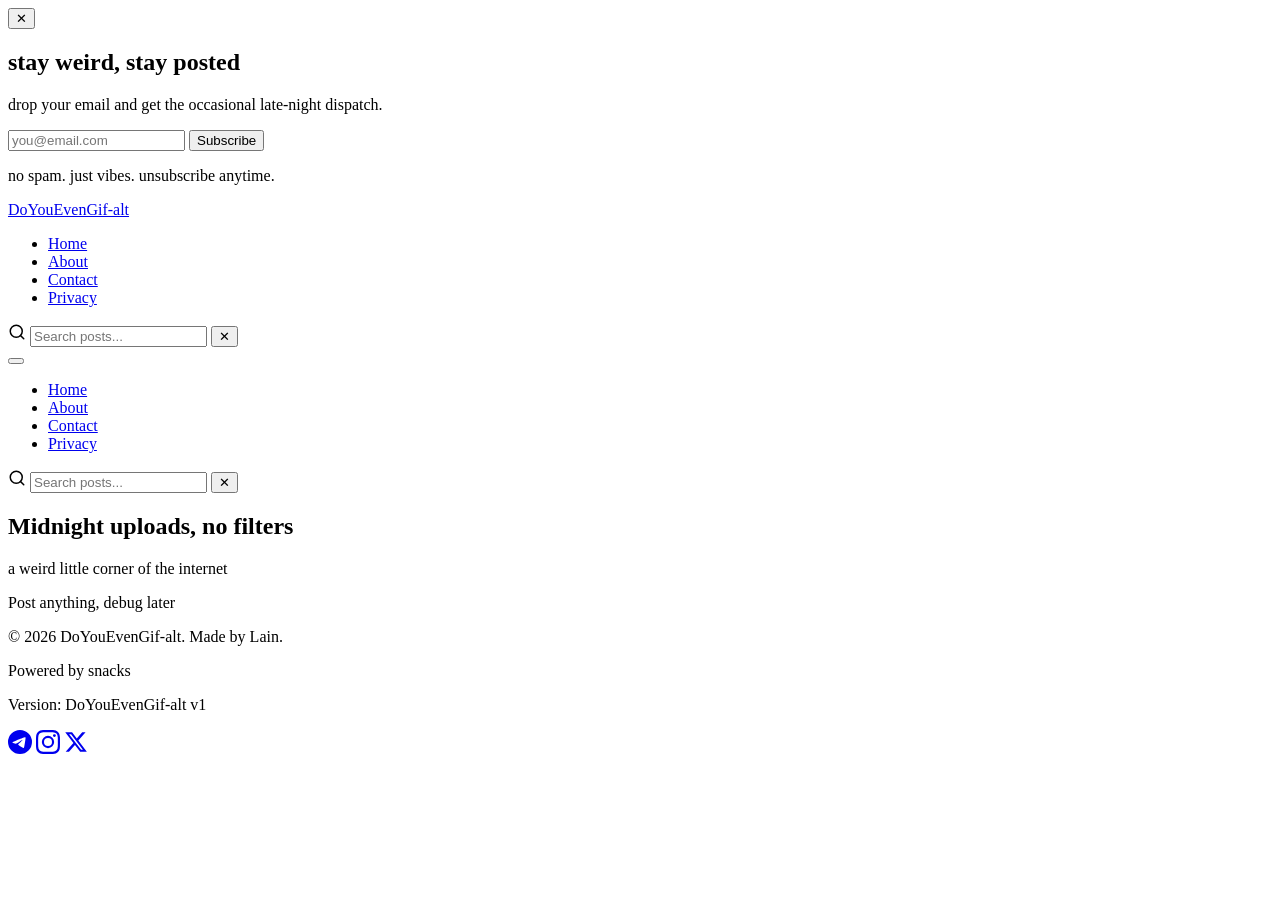
==== doyouevengif-alt/index.html @ 912a6f29 "Update index.html" ====
<!doctype html>
<html lang="en">
<head>
<meta charset="utf-8">
<meta name="viewport" content="width=device-width, initial-scale=1.0">
<title>DoYouEvenGif-alt</title>

<meta name="description" content="DoYouEvenGif-alt is an alternative version of DoYouEvenGif-Twin Pears built from a different idea, a different direction, and probably a questionable amount of late-night decisions.">
<meta property="og:url" content="https://doyouevengif-alt.netlify.app/">
<meta property="og:title" content="DoYouEvenGif-alt">
<meta property="og:description" content="DoYouEvenGif-alt is an alternative version of DoYouEvenGif-Twin Pears built from a different idea, a different direction, and probably a questionable amount of late-night decisions.">
<meta property="og:image" content="https://doyouevengif-alt.netlify.app/faviconn.png">
<meta name="twitter:card" content="summary">
<meta name="twitter:title" content="DoYouEvenGif-alt">
<meta name="twitter:description" content="DoYouEvenGif-alt is an alternative version of DoYouEvenGif-Twin Pears built from a different idea, a different direction, and probably a questionable amount of late-night decisions.">
<meta name="twitter:image" content="https://doyouevengif-alt.netlify.app/faviconn.png">

<link rel="stylesheet" href="assets/CSS/main.css">
<link rel="icon" type="image/png" href="faviconn.png">
</head>
<body>

<div class="site-bg" role="presentation"></div>

<!-- popup -->
<div class="newsletter-overlay" id="newsletterOverlay" role="dialog" aria-modal="true" aria-label="Newsletter subscription">
  <div class="newsletter-popup glass">
    <button class="newsletter-close" id="newsletterClose" aria-label="Close newsletter">✕</button>
    <div class="newsletter-content">
      <h2>stay weird, stay posted</h2>
      <p>drop your email and get the occasional late-night dispatch.</p>
      <form id="newsletterForm" autocomplete="off">
        <div class="newsletter-input-group">
          <input type="email" id="newsletterEmail" placeholder="you@email.com" required aria-label="Email address">
          <button type="submit" id="newsletterSubscribe">Subscribe</button>
        </div>
        <div class="newsletter-message" id="newsletterMessage"></div>
      </form>
      <p class="newsletter-footnote">no spam. just vibes. unsubscribe anytime.</p>
    </div>
  </div>
</div>

<header class="site-header glass" role="banner">
<div class="header-inner">

  <div class="site-brand"><a href="index.html" class="brand-link"><span class="brand-name">DoYouEvenGif-alt</span></a></div>

  <nav class="nav-desktop" aria-label="Main navigation"><ul>
    <li><a href="index.html" class="nav-link active">Home</a></li>
    <li><a href="assets/pages/about.html" class="nav-link">About</a></li>
    <li><a href="assets/pages/contact.html" class="nav-link">Contact</a></li>
    <li><a href="assets/pages/privacy-policy.html" class="nav-link">Privacy</a></li>
  </ul></nav>

  <div class="search-wrapper" role="search">
    <div class="search-bar glass">
      <svg class="search-icon-svg" width="18" height="18" viewBox="0 0 24 24" fill="none" stroke="currentColor" stroke-width="2" stroke-linecap="round" stroke-linejoin="round"><circle cx="11" cy="11" r="8"/><line x1="21" y1="21" x2="16.65" y2="16.65"/></svg>
      <input type="text" id="searchInput" placeholder="Search posts..." aria-label="Search posts" autocomplete="off">
      <button class="search-clear" id="searchClear" aria-label="Clear search">✕</button>
    </div>
    <div class="search-results" id="searchResults" role="listbox"></div>
  </div>

  <button class="hamburger" id="hamburger" aria-label="Toggle menu" aria-expanded="false">
    <span class="hamburger-line"></span>
    <span class="hamburger-line"></span>
    <span class="hamburger-line"></span>
  </button>

</div>

<nav class="nav-mobile" id="navMobile" aria-label="Mobile navigation"><ul>
  <li><a href="index.html" class="nav-link active">Home</a></li>
  <li><a href="assets/pages/about.html" class="nav-link">About</a></li>
  <li><a href="assets/pages/contact.html" class="nav-link">Contact</a></li>
  <li><a href="assets/pages/privacy-policy.html" class="nav-link">Privacy</a></li>
</ul>
  <div class="mobile-search">
    <div class="search-bar glass">
      <svg class="search-icon-svg" width="18" height="18" viewBox="0 0 24 24" fill="none" stroke="currentColor" stroke-width="2" stroke-linecap="round" stroke-linejoin="round"><circle cx="11" cy="11" r="8"/><line x1="21" y1="21" x2="16.65" y2="16.65"/></svg>
      <input type="text" id="searchInputMobile" placeholder="Search posts..." aria-label="Search posts" autocomplete="off">
      <button class="search-clear" id="searchClearMobile" aria-label="Clear search">✕</button>
    </div>
    <div class="search-results" id="searchResultsMobile" role="listbox"></div>
  </div>
</nav>
</header>

<main class="site-main">
  <section class="hero">
    <h1 class="hero-heading">Midnight uploads, no filters</h1>
    <p class="hero-sub">a weird little corner of the internet</p>
  </section>
  <section class="posts-grid" id="postsGrid" aria-label="Blog posts"></section>
</main>

<footer class="site-footer" role="contentinfo">
<div class="footer-inner">
  <p class="footer-tagline">Post anything, debug later</p>
  <p class="footer-copy">© 2026 DoYouEvenGif-alt. Made by Lain.</p>
  <p class="footer-powered">Powered by <span title="Mostly ramen and instant noodles">snacks</span></p>
  <p class="footer-version">Version: DoYouEvenGif-alt v1</p>

  <div class="footer-socials">
    <a href="https://t.me/LainnIsLainn" aria-label="Telegram" class="social-link"><svg viewBox="0 0 24 24" width="24" height="24" fill="currentColor"><path d="M11.944 0A12 12 0 0 0 0 12a12 12 0 0 0 12 12 12 12 0 0 0 12-12A12 12 0 0 0 12 0a12 12 0 0 0-.056 0zm4.962 7.224c.1-.002.321.023.465.14a.506.506 0 0 1 .171.325c.016.093.036.306.02.472-.18 1.898-.962 6.502-1.36 8.627-.168.9-.499 1.201-.82 1.23-.696.065-1.225-.46-1.9-.902-1.056-.693-1.653-1.124-2.678-1.8-1.185-.78-.417-1.21.258-1.91.177-.184 3.247-2.977 3.307-3.23.007-.032.014-.15-.056-.212s-.174-.041-.249-.024c-.106.024-1.793 1.14-5.061 3.345-.48.33-.913.49-1.302.48-.428-.008-1.252-.241-1.865-.44-.752-.245-1.349-.374-1.297-.789.027-.216.325-.437.893-.663 3.498-1.524 5.83-2.529 6.998-3.014 3.332-1.386 4.025-1.627 4.476-1.635z"/></svg></a>
    <a href="https://www.instagram.com/haymawonn/" aria-label="Instagram" class="social-link"><svg viewBox="0 0 24 24" width="24" height="24" fill="currentColor"><path d="M12 2.163c3.204 0 3.584.012 4.85.07 3.252.148 4.771 1.691 4.919 4.919.058 1.265.069 1.645.069 4.849 0 3.205-.012 3.584-.069 4.849-.149 3.225-1.664 4.771-4.919 4.919-1.266.058-1.644.07-4.85.07-3.204 0-3.584-.012-4.849-.07-3.26-.149-4.771-1.699-4.919-4.92-.058-1.265-.07-1.644-.07-4.849 0-3.204.013-3.583.07-4.849.149-3.227 1.664-4.771 4.919-4.919 1.266-.057 1.645-.069 4.849-.069zM12 0C8.741 0 8.333.014 7.053.072 2.695.272.273 2.69.073 7.052.014 8.333 0 8.741 0 12c0 3.259.014 3.668.072 4.948.2 4.358 2.618 6.78 6.98 6.98C8.333 23.986 8.741 24 12 24c3.259 0 3.668-.014 4.948-.072 4.354-.2 6.782-2.618 6.979-6.98.059-1.28.073-1.689.073-4.948 0-3.259-.014-3.667-.072-4.947-.196-4.354-2.617-6.78-6.979-6.98C15.668.014 15.259 0 12 0zm0 5.838a6.162 6.162 0 1 0 0 12.324 6.162 6.162 0 0 0 0-12.324zM12 16a4 4 0 1 1 0-8 4 4 0 0 1 0 8zm6.406-11.845a1.44 1.44 0 1 0 0 2.881 1.44 1.44 0 0 0 0-2.881z"/></svg></a>
    <a href="https://x.com/Haymawon" aria-label="X" class="social-link"><svg viewBox="0 0 24 24" width="24" height="24" fill="currentColor"><path d="M18.244 2.25h3.308l-7.227 8.26 8.502 11.24H16.17l-5.214-6.817L4.99 21.75H1.68l7.73-8.835L1.254 2.25H8.08l4.713 6.231zm-1.161 17.52h1.833L7.084 4.126H5.117z"/></svg></a>
  </div>
</div>
</footer>

<script>
window.POSTS=[
{slug:'မရင့်ကျက်သေးတဲ့ ကိုယ့်စိတ်နဲ့ ကိုယ်',title:'မရင့်ကျက်သေးတဲ့ ကိုယ့်စိတ်နဲ့ ကိုယ်',author:'Lain',date:'2026-08-11',authorPic:'/assets/author-pic/lain.jpg',description:'ချစ်လို့ ရူးတာလား၊ ရူးလို့ ချစ်တာလား...။ အချစ်နွံထဲ နောက်တစ်ကြိမ် တိုးဝင်မိခြင်း။',url:'/assets/posts/posts/ma-yik-kyk-ty-tk-koh-sait-nk-ko'},
{slug:'အချစ်တွေထည့်ပေးပါ',title:'အချစ်တွေထည့်ပေးပါ',author:'Lain',date:'2026-08-09',authorPic:'/assets/author-pic/lain.jpg',description:'မိုးရွာထဲ ခဏလေး တွေ့ခဲ့ရလို့ ပျော်ခဲ့ရသလောက်၊ ညကျမှ စာနဲ့ အစိမ်းလိုက် ရိုက်ချိုးခံလိုက်ရတဲ့ အမှတ်တရ။',url:'/assets/posts/posts/ah-cx-ty-hte-py-pr'}
];
</script>
<script src="assets/JS/main.js"></script>
<link rel="stylesheet" href="assets/CSS/notifications.css">
<script src="assets/JS/notifications.js" defer></script>
</body>
</html>
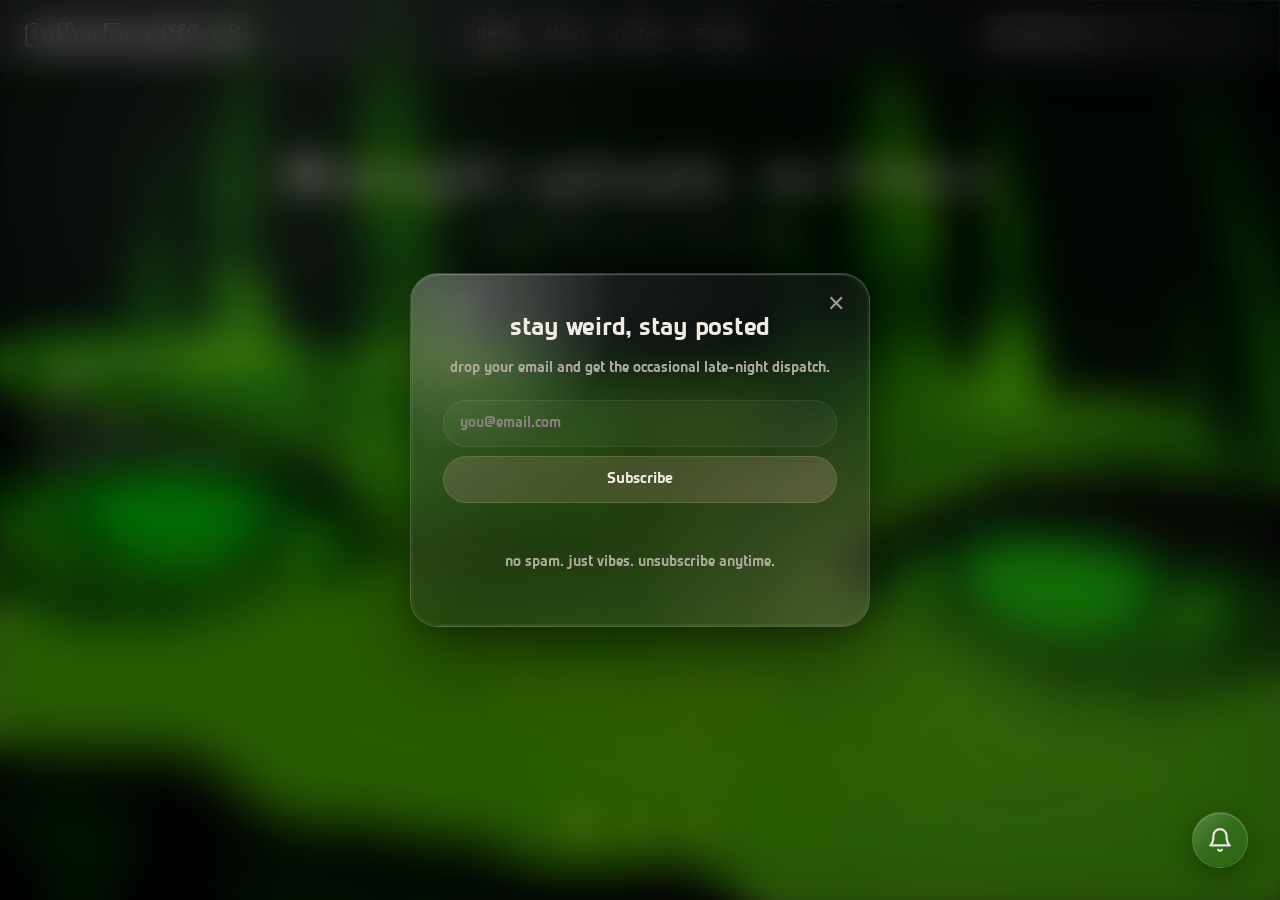
==== commit e3a6ce45: "Fix HTML encoding issues in index.html" ====
--- a/doyouevengif-alt/index.html
+++ b/doyouevengif-alt/index.html
@@ -112,7 +112,7 @@
 
 <script>
 window.POSTS=[
-{slug:'မရင့်ကျက်သေးတဲ့ ကိုယ့်စိတ်နဲ့ ကိုယ်',title:'မရင့်ကျက်သေးတဲ့ ကိုယ့်စိတ်နဲ့ ကိုယ်',author:'Lain',date:'2026-08-11',authorPic:'/assets/author-pic/lain.jpg',description:'ချစ်လို့ ရူးတာလား၊ ရူးလို့ ချစ်တာလား...။ အချစ်နွံထဲ နောက်တစ်ကြိမ် တိုးဝင်မိခြင်း။',url:'/assets/posts/posts/ma-yik-kyk-ty-tk-koh-sait-nk-ko'},
+{slug:'မရင့်ကျက်သေးတဲ့ ကိုယ့်စိတ်နဲ့ ကိုယ်',title:'မရင့်ကျက်သေးတဲ့ ကိုယ့်စိတ်နဲ့ ကိုယ်',author:'Lain',date:'2026-08-11',authorPic:'/assets/author-pic/lain.jpg',description:'ချစ်လို့ ရူးတာလား၊ ရူးလို့ ချစ်တာလား...။ အချစ်နွံထဲ နောက်တစ်ကြိမ်တိုးဝင်မိခြင်း။',url:'/assets/posts/posts/ma-yik-kyk-ty-tk-koh-sait-nk-ko'},
 {slug:'အချစ်တွေထည့်ပေးပါ',title:'အချစ်တွေထည့်ပေးပါ',author:'Lain',date:'2026-08-09',authorPic:'/assets/author-pic/lain.jpg',description:'မိုးရွာထဲ ခဏလေး တွေ့ခဲ့ရလို့ ပျော်ခဲ့ရသလောက်၊ ညကျမှ စာနဲ့ အစိမ်းလိုက် ရိုက်ချိုးခံလိုက်ရတဲ့ အမှတ်တရ။',url:'/assets/posts/posts/ah-cx-ty-hte-py-pr'}
 ];
 </script>
--- a/doyouevengif-alt/assets/CSS/main.css
+++ b/doyouevengif-alt/assets/CSS/main.css
@@ -0,0 +1,1029 @@
+/* ===== RESET & BASE ===== */
+*,
+*::before,
+*::after {
+    margin: 0;
+    padding: 0;
+    box-sizing: border-box;
+}
+
+html {
+    scroll-behavior: smooth;
+    -webkit-text-size-adjust: 100%;
+}
+
+body {
+    min-height: 100vh;
+    font-family: 'EmiratesEssentials-Bold', system-ui, -apple-system, sans-serif;
+    background: #0b0a0c;
+    color: #eae6df;
+    line-height: 1.6;
+    position: relative;
+    overflow-x: hidden;
+}
+
+/* ===== FONTS ===== */
+@font-face {
+    font-family: 'EmiratesEssentials-Bold';
+    src: url('../fonts/EmiratesEssentials-Bold.woff2') format('woff2'),
+         url('../fonts/EmiratesEssentials-Bold.woff') format('woff');
+    font-weight: 700;
+    font-style: normal;
+    font-display: swap;
+}
+
+@font-face {
+    font-family: 'EmiratesEssentials-Thin';
+    src: url('../fonts/EmiratesEssentials-Thin.woff2') format('woff2'),
+         url('../fonts/EmiratesEssentials-Thin.woff') format('woff');
+    font-weight: 100;
+    font-style: normal;
+    font-display: swap;
+}
+
+@font-face {
+    font-family: 'The Stone Tribes';
+    src: url('../fonts/The Stone Tribes.woff2') format('woff2'),
+         url('../fonts/The Stone Tribes.woff') format('woff');
+    font-weight: 400;
+    font-style: normal;
+    font-display: swap;
+}
+
+@font-face {
+    font-family: 'Montebaldo-Light';
+    src: url('../fonts/Montebaldo-Light.woff2') format('woff2'),
+         url('../fonts/Montebaldo-Light.woff') format('woff');
+    font-weight: 300;
+    font-style: normal;
+    font-display: swap;
+}
+
+/* ===== BACKGROUND ===== */
+.site-bg {
+    position: fixed;
+    top: 0;
+    left: 0;
+    width: 100vw;
+    height: 100vh;
+    z-index: 0;
+    background-image: url('../bg/background_07.jpg');
+    background-size: cover;
+    background-position: center;
+    background-repeat: no-repeat;
+    filter: blur(12px) brightness(0.55);
+    transform: scale(1.02);
+    pointer-events: none;
+}
+
+/* ===== GLASS UTILITY – same as post card ===== */
+.glass {
+    background: rgba(255, 255, 255, 0.04);
+    backdrop-filter: blur(16px) saturate(1.4);
+    -webkit-backdrop-filter: blur(16px) saturate(1.4);
+    border: 1px solid rgba(255, 255, 255, 0.06);
+    box-shadow: 0 8px 30px rgba(0, 0, 0, 0.3);
+    position: relative;
+    overflow: hidden;
+}
+.glass::before {
+    content: '';
+    position: absolute;
+    inset: 0;
+    background: radial-gradient(circle at 20% 30%, rgba(255, 255, 255, 0.06) 0%, transparent 70%);
+    pointer-events: none;
+    border-radius: inherit;
+}
+
+/* ===== HEADER ===== */
+.site-header {
+    position: sticky;
+    top: 0;
+    z-index: 100;
+    padding: 0.8rem 1.5rem;
+    border-bottom: 1px solid rgba(255, 255, 255, 0.06);
+    background: rgba(11, 10, 12, 0.6);
+    backdrop-filter: blur(16px) saturate(1.4);
+    -webkit-backdrop-filter: blur(16px) saturate(1.4);
+    overflow: visible;
+}
+
+.header-inner {
+    display: flex;
+    align-items: center;
+    justify-content: space-between;
+    max-width: 1400px;
+    margin: 0 auto;
+    gap: 1rem;
+    flex-wrap: wrap;
+    position: relative;
+    z-index: 1;
+}
+
+.brand-link {
+    text-decoration: none;
+    font-family: 'The Stone Tribes', cursive, system-ui;
+    font-size: 1.7rem;
+    letter-spacing: 0.02em;
+    color: #f0ebe3;
+    text-shadow: 0 2px 12px rgba(0, 0, 0, 0.6);
+    transition: opacity 0.2s;
+}
+.brand-link:hover {
+    opacity: 0.8;
+}
+
+.nav-desktop ul {
+    display: flex;
+    list-style: none;
+    gap: 1.8rem;
+    align-items: center;
+}
+.nav-desktop .nav-link {
+    color: #cbc4bc;
+    text-decoration: none;
+    font-size: 0.95rem;
+    letter-spacing: 0.04em;
+    padding: 0.3rem 0;
+    border-bottom: 2px solid transparent;
+    transition: color 0.2s, border-color 0.2s;
+    font-weight: 500;
+}
+.nav-desktop .nav-link:hover,
+.nav-desktop .nav-link.active {
+    color: #f0ebe3;
+    border-bottom-color: rgba(255, 215, 150, 0.5);
+}
+
+/* ── Desktop Search ── */
+.search-wrapper {
+    position: relative;
+    min-width: 200px;
+    flex: 0 1 280px;
+    z-index: 150;
+    overflow: visible;
+}
+.search-bar {
+    display: flex;
+    align-items: center;
+    padding: 0.3rem 0.8rem;
+    border-radius: 40px;
+    transition: background 0.2s, border-color 0.2s;
+}
+.search-bar:focus-within {
+    background: rgba(255, 255, 255, 0.08);
+    border-color: rgba(255, 215, 150, 0.3);
+}
+.search-icon-svg {
+    color: #a09890;
+    margin-right: 0.5rem;
+    flex-shrink: 0;
+}
+.search-bar input {
+    flex: 1;
+    background: transparent;
+    border: none;
+    outline: none;
+    color: #f0ebe3;
+    font-size: 0.9rem;
+    padding: 0.4rem 0;
+    min-width: 60px;
+    font-family: inherit;
+}
+.search-bar input::placeholder {
+    color: #8a8280;
+    opacity: 0.7;
+}
+.search-clear {
+    background: none;
+    border: none;
+    color: #8a8280;
+    font-size: 0.9rem;
+    cursor: pointer;
+    padding: 0 0.2rem;
+    display: none;
+    line-height: 1;
+}
+.search-clear.visible {
+    display: block;
+}
+.search-clear:hover {
+    color: #f0ebe3;
+}
+
+/* Desktop search results – liquid glass */
+.search-results {
+    position: absolute;
+    top: calc(100% + 8px);
+    left: 0;
+    right: 0;
+    background: rgba(20, 18, 22, 0.6);
+    backdrop-filter: blur(16px) saturate(1.4);
+    -webkit-backdrop-filter: blur(16px) saturate(1.4);
+    border: 1px solid rgba(255, 255, 255, 0.08);
+    border-radius: 16px;
+    padding: 0.6rem 0;
+    max-height: 320px;
+    overflow-y: auto;
+    display: none;
+    z-index: 200;
+    box-shadow: 0 8px 30px rgba(0, 0, 0, 0.4);
+}
+.search-results.active {
+    display: block;
+}
+.search-result-item {
+    display: flex;
+    align-items: center;
+    gap: 0.8rem;
+    padding: 0.6rem 1rem;
+    cursor: pointer;
+    transition: background 0.15s;
+    text-decoration: none;
+    color: #eae6df;
+    border-bottom: 1px solid rgba(255, 255, 255, 0.04);
+}
+.search-result-item:last-child {
+    border-bottom: none;
+}
+.search-result-item:hover,
+.search-result-item:focus {
+    background: rgba(255, 255, 255, 0.06);
+}
+.search-result-item img {
+    width: 40px;
+    height: 40px;
+    border-radius: 8px;
+    object-fit: cover;
+    flex-shrink: 0;
+}
+.search-result-item .result-info {
+    display: flex;
+    flex-direction: column;
+}
+.search-result-item .result-title {
+    font-size: 0.9rem;
+    font-weight: 600;
+}
+.search-result-item .result-meta {
+    font-size: 0.75rem;
+    color: #a09890;
+}
+.no-results {
+    padding: 1rem 1.2rem;
+    color: #a09890;
+    text-align: center;
+    font-size: 0.95rem;
+}
+
+.hamburger {
+    display: none;
+    flex-direction: column;
+    align-items: center;
+    justify-content: center;
+    gap: 5px;
+    width: 44px;
+    height: 44px;
+    flex: 0 0 44px;
+    background: rgba(255, 255, 255, 0.07);
+    backdrop-filter: blur(18px) saturate(180%);
+    -webkit-backdrop-filter: blur(18px) saturate(180%);
+    border: 1px solid rgba(255, 255, 255, 0.13);
+    cursor: pointer;
+    padding: 0;
+    border-radius: 15px;
+    box-shadow:
+        0 10px 28px rgba(0, 0, 0, 0.25),
+        inset 0 1px 0 rgba(255, 255, 255, 0.16),
+        inset 0 -1px 0 rgba(255, 255, 255, 0.04);
+    transition: background 0.2s, border-color 0.2s, transform 0.2s;
+}
+
+.hamburger:hover,
+.hamburger.active {
+    background: rgba(255, 255, 255, 0.105);
+    border-color: rgba(255, 255, 255, 0.18);
+}
+
+.hamburger:active {
+    transform: scale(0.95);
+}
+.hamburger-line {
+    width: 26px;
+    height: 2.5px;
+    background: #eae6df;
+    border-radius: 4px;
+    transition: 0.25s ease;
+    transform-origin: center;
+}
+.hamburger.active .hamburger-line:nth-child(1) {
+    transform: translateY(7px) rotate(45deg);
+}
+.hamburger.active .hamburger-line:nth-child(2) {
+    opacity: 0;
+    transform: scaleX(0);
+}
+.hamburger.active .hamburger-line:nth-child(3) {
+    transform: translateY(-7px) rotate(-45deg);
+}
+
+/* ===== MOBILE NAV – true liquid glass ===== */
+.nav-mobile {
+    display: flex;
+    position: absolute;
+    top: calc(100% + 10px);
+    left: 1rem;
+    right: 1rem;
+    flex-direction: column;
+    padding: 0 1rem;
+    max-height: 0;
+    visibility: hidden;
+    pointer-events: none;
+    opacity: 0;
+    overflow: hidden;
+    border: 1px solid rgba(255, 255, 255, 0.14);
+    border-radius: 24px;
+    background:
+        linear-gradient(135deg, rgba(255, 255, 255, 0.105), rgba(255, 255, 255, 0.035) 45%, rgba(255, 255, 255, 0.07)),
+        rgba(16, 17, 20, 0.30);
+    backdrop-filter: blur(30px) saturate(180%) contrast(1.05);
+    -webkit-backdrop-filter: blur(30px) saturate(180%) contrast(1.05);
+    box-shadow:
+        0 24px 70px rgba(0, 0, 0, 0.42),
+        0 8px 24px rgba(0, 0, 0, 0.24),
+        inset 0 1px 0 rgba(255, 255, 255, 0.18),
+        inset 0 -1px 0 rgba(255, 255, 255, 0.045);
+    isolation: isolate;
+    transform: translateY(-8px) scale(0.985);
+    transform-origin: top right;
+    transition:
+        max-height 0.4s ease,
+        padding 0.3s ease,
+        opacity 0.25s ease,
+        transform 0.35s cubic-bezier(.2,.8,.2,1),
+        visibility 0s linear 0.4s;
+}
+
+.nav-mobile::before {
+    content: '';
+    position: absolute;
+    inset: 0;
+    z-index: -2;
+    border-radius: inherit;
+    background:
+        radial-gradient(circle at 8% 0%, rgba(255, 255, 255, 0.20), transparent 32%),
+        radial-gradient(circle at 100% 100%, rgba(255, 215, 150, 0.08), transparent 42%);
+    pointer-events: none;
+}
+
+.nav-mobile::after {
+    content: '';
+    position: absolute;
+    inset: 1px;
+    z-index: -1;
+    border-radius: inherit;
+    border: 1px solid rgba(255, 255, 255, 0.055);
+    pointer-events: none;
+}
+
+.nav-mobile.open {
+    max-height: 600px;
+    padding: 1.2rem 1rem 1.8rem;
+    visibility: visible;
+    pointer-events: auto;
+    opacity: 1;
+    overflow: visible;
+    transform: translateY(0) scale(1);
+    transition-delay: 0s;
+}
+.nav-mobile ul {
+    list-style: none;
+    display: flex;
+    flex-direction: column;
+    gap: 0.6rem;
+    margin-bottom: 1.2rem;
+}
+.nav-mobile .nav-link {
+    color: #cbc4bc;
+    text-decoration: none;
+    font-size: 1.1rem;
+    padding: 0.5rem 0.5rem 0.5rem 0;
+    border-bottom: 1px solid rgba(255, 255, 255, 0.04);
+    display: flex;
+    align-items: center;
+    gap: 0.6rem;
+}
+.nav-mobile .nav-link.active {
+    color: #f0ebe3;
+}
+
+.mobile-search {
+    position: relative;
+    width: 100%;
+}
+.mobile-search .search-bar {
+    width: 100%;
+}
+
+/* Mobile search results – liquid glass */
+.nav-mobile .search-results {
+    position: absolute;
+    top: calc(100% + 8px);
+    left: 0;
+    right: 0;
+    z-index: 300;
+    max-height: 320px;
+    overflow-y: auto;
+    background: rgba(20, 18, 22, 0.6);
+    backdrop-filter: blur(16px) saturate(1.4);
+    -webkit-backdrop-filter: blur(16px) saturate(1.4);
+    border: 1px solid rgba(255, 255, 255, 0.08);
+    border-radius: 16px;
+    box-shadow: 0 8px 30px rgba(0, 0, 0, 0.4);
+    display: none;
+}
+.nav-mobile .search-results.active {
+    display: block;
+}
+
+/* ===== HERO ===== */
+.hero {
+    text-align: center;
+    padding: 5rem 1.5rem 3rem;
+    max-width: 900px;
+    margin: 0 auto;
+    position: relative;
+    z-index: 1;
+}
+.hero-heading {
+    font-family: 'EmiratesEssentials-Thin', system-ui, sans-serif;
+    font-weight: 100;
+    font-size: clamp(2rem, 10vw, 3.5rem);
+    letter-spacing: 0.04em;
+    color: #f0ebe3;
+    text-shadow: 0 4px 40px rgba(0, 0, 0, 0.5);
+    margin-bottom: 0.6rem;
+    line-height: 1.1;
+}
+.hero-sub {
+    font-family: 'EmiratesEssentials-Bold', system-ui, sans-serif;
+    font-size: 1.1rem;
+    color: #b0a89e;
+    letter-spacing: 0.08em;
+    opacity: 0.8;
+}
+
+/* ===== POSTS GRID ===== */
+.posts-grid {
+    display: grid;
+    grid-template-columns: repeat(auto-fill, minmax(280px, 1fr));
+    gap: 2rem;
+    max-width: 1300px;
+    margin: 0 auto;
+    padding: 2rem 1.5rem 4rem;
+    position: relative;
+    z-index: 1;
+}
+
+.post-card {
+    background: rgba(255, 255, 255, 0.04);
+    backdrop-filter: blur(16px) saturate(1.4);
+    -webkit-backdrop-filter: blur(16px) saturate(1.4);
+    border: 1px solid rgba(255, 255, 255, 0.06);
+    border-radius: 20px;
+    overflow: hidden;
+    transition: transform 0.25s ease, box-shadow 0.3s ease;
+    display: flex;
+    flex-direction: column;
+    box-shadow: 0 8px 30px rgba(0, 0, 0, 0.3);
+    text-decoration: none;
+    color: inherit;
+}
+.post-card:hover {
+    transform: translateY(-6px);
+    box-shadow: 0 16px 50px rgba(0, 0, 0, 0.5);
+    border-color: rgba(255, 215, 150, 0.15);
+}
+.post-card-img {
+    width: 100%;
+    aspect-ratio: 16/10;
+    object-fit: cover;
+    background: #1a181a;
+    transition: transform 0.4s ease;
+}
+.post-card:hover .post-card-img {
+    transform: scale(1.02);
+}
+.post-card-body {
+    padding: 1.2rem 1.2rem 1.4rem;
+    display: flex;
+    flex-direction: column;
+    flex: 1;
+}
+.post-card-title {
+    font-family: 'EmiratesEssentials-Bold', system-ui, sans-serif;
+    font-size: 1.2rem;
+    font-weight: 700;
+    margin-bottom: 0.4rem;
+    color: #f0ebe3;
+    line-height: 1.3;
+}
+.post-card-meta {
+    display: flex;
+    align-items: center;
+    gap: 0.6rem;
+    margin-top: 0.2rem;
+    margin-bottom: 0.6rem;
+    font-size: 0.8rem;
+    color: #b0a89e;
+}
+.post-card-author-pic {
+    width: 28px;
+    height: 28px;
+    border-radius: 50%;
+    object-fit: cover;
+    border: 1px solid rgba(255, 255, 255, 0.1);
+}
+.post-card-description {
+    font-family: 'EmiratesEssentials-Bold', system-ui, sans-serif;
+    font-size: 0.9rem;
+    color: #cbc4bc;
+    line-height: 1.5;
+    margin-top: 0.2rem;
+    flex: 1;
+}
+
+/* ===== PAGE CONTENT ===== */
+.page-content {
+    max-width: 780px;
+    margin: 0 auto;
+    padding: 3rem 1.5rem 4rem;
+    position: relative;
+    z-index: 1;
+}
+.page-content h1 {
+    font-family: 'EmiratesEssentials-Thin', system-ui, sans-serif;
+    font-weight: 100;
+    font-size: 2.4rem;
+    letter-spacing: 0.02em;
+    margin-bottom: 1.2rem;
+    color: #f0ebe3;
+    line-height: 1.3;
+}
+.page-content h2 {
+    font-size: 1.2rem;
+    color: #e0d8ce;
+    margin-top: 1.8rem;
+    margin-bottom: 0.6rem;
+    font-weight: 600;
+}
+.page-content p {
+    font-family: 'EmiratesEssentials-Bold', system-ui, sans-serif;
+    font-size: 1.1rem;
+    line-height: 1.8;
+    color: #cbc4bc;
+    margin-bottom: 1.2rem;
+}
+.page-content .highlight {
+    color: #f0ebe3;
+    font-weight: 700;
+}
+.page-content .divider {
+    border: none;
+    height: 1px;
+    background: rgba(255, 255, 255, 0.06);
+    margin: 2rem 0;
+}
+.page-content ul {
+    color: #cbc4bc;
+    padding-left: 1.5rem;
+    margin-bottom: 1rem;
+}
+.page-content li {
+    margin-bottom: 0.4rem;
+}
+.page-content .sub {
+    color: #b0a89e;
+    font-size: 1.05rem;
+    margin-bottom: 2rem;
+    line-height: 1.6;
+}
+
+.back-link {
+    display: inline-block;
+    margin-top: 1.5rem;
+    color: #b0a89e;
+    text-decoration: none;
+    padding: 0.5rem 1.2rem;
+    border-radius: 40px;
+    background: rgba(255, 255, 255, 0.04);
+    border: 1px solid rgba(255, 255, 255, 0.06);
+    backdrop-filter: blur(8px);
+    -webkit-backdrop-filter: blur(8px);
+    transition: background 0.2s, color 0.2s;
+}
+.back-link:hover {
+    background: rgba(255, 255, 255, 0.08);
+    color: #f0ebe3;
+}
+
+/* ===== CONTACT FORM ===== */
+.contact-form {
+    background: rgba(255, 255, 255, 0.03);
+    backdrop-filter: blur(16px);
+    -webkit-backdrop-filter: blur(16px);
+    border: 1px solid rgba(255, 255, 255, 0.06);
+    border-radius: 24px;
+    padding: 2rem 1.8rem;
+}
+.contact-form label {
+    display: block;
+    font-size: 0.9rem;
+    color: #cbc4bc;
+    margin-bottom: 0.3rem;
+    margin-top: 1.2rem;
+    font-weight: 500;
+}
+.contact-form label:first-of-type {
+    margin-top: 0;
+}
+.contact-form input,
+.contact-form textarea {
+    width: 100%;
+    padding: 0.8rem 1rem;
+    border-radius: 12px;
+    border: 1px solid rgba(255, 255, 255, 0.08);
+    background: rgba(255, 255, 255, 0.04);
+    color: #f0ebe3;
+    font-size: 0.95rem;
+    outline: none;
+    transition: border-color 0.2s, background 0.2s;
+    font-family: inherit;
+}
+.contact-form input:focus,
+.contact-form textarea:focus {
+    border-color: rgba(255, 215, 150, 0.3);
+    background: rgba(255, 255, 255, 0.07);
+}
+.contact-form textarea {
+    min-height: 130px;
+    resize: vertical;
+}
+.contact-form .form-message {
+    margin-top: 0.8rem;
+    font-size: 0.95rem;
+    min-height: 1.6rem;
+    color: #d4c8b0;
+}
+.contact-form button {
+    margin-top: 1.2rem;
+    padding: 0.8rem 2rem;
+    border-radius: 40px;
+    border: none;
+    background: rgba(255, 215, 150, 0.12);
+    border: 1px solid rgba(255, 215, 150, 0.15);
+    color: #f0ebe3;
+    font-size: 1rem;
+    font-weight: 600;
+    cursor: pointer;
+    transition: background 0.2s, transform 0.15s;
+    font-family: inherit;
+    backdrop-filter: blur(8px);
+    -webkit-backdrop-filter: blur(8px);
+}
+.contact-form button:hover {
+    background: rgba(255, 215, 150, 0.22);
+}
+.contact-form button:active {
+    transform: scale(0.97);
+}
+
+/* ===== FOOTER ===== */
+.site-footer {
+    font-family: 'EmiratesEssentials-Thin', system-ui, sans-serif;
+    backdrop-filter: blur(16px);
+    -webkit-backdrop-filter: blur(16px);
+    padding: 2.5rem 1.5rem 2rem;
+    margin-top: 2rem;
+    position: relative;
+    z-index: 1;
+}
+.footer-inner {
+    max-width: 1200px;
+    margin: 0 auto;
+    text-align: center;
+    display: flex;
+    flex-direction: column;
+    gap: 0.3rem;
+}
+.footer-tagline {
+    font-size: 1.4rem;
+    letter-spacing: 0.06em;
+    color: #eae6df;
+    margin-bottom: 0.2rem;
+}
+.footer-copy,
+.footer-powered,
+.footer-version {
+    font-size: 0.85rem;
+    color: #adacac;
+    letter-spacing: 0.04em;
+}
+.footer-socials {
+    display: flex;
+    justify-content: center;
+    gap: 1.2rem;
+    margin-top: 1rem;
+}
+
+.social-link {
+    color: #b0a89e;
+    transition: color 0.2s, transform 0.2s, border-color 0.2s;
+    display: inline-flex;
+    align-items: center;
+    justify-content: center;
+    width: 40px;
+    height: 40px;
+    border-radius: 50%;
+    background: rgba(255, 255, 255, 0.04);
+    border: 1px solid rgba(255, 255, 255, 0.06);
+    backdrop-filter: blur(4px);
+    -webkit-backdrop-filter: blur(4px);
+}
+.social-link:hover {
+    color: #f0ebe3;
+    transform: scale(1.08);
+    border-color: rgba(255, 215, 150, 0.2);
+}
+.social-link svg {
+    width: 20px;
+    height: 20px;
+}
+
+/* ===== NEWSLETTER ===== */
+.newsletter-overlay {
+    position: fixed;
+    inset: 0;
+    z-index: 999;
+    background: rgba(5, 7, 10, 0.22);
+    backdrop-filter: blur(18px) saturate(150%);
+    -webkit-backdrop-filter: blur(18px) saturate(150%);
+    display: flex;
+    align-items: center;
+    justify-content: center;
+    padding: 1.5rem;
+    opacity: 0;
+    pointer-events: none;
+    transition: opacity 0.4s ease;
+}
+
+.newsletter-overlay::before {
+    content: '';
+    position: absolute;
+    inset: 0;
+    background:
+        radial-gradient(circle at 20% 20%, rgba(255, 255, 255, 0.06), transparent 32%),
+        radial-gradient(circle at 80% 80%, rgba(255, 215, 150, 0.055), transparent 34%);
+    pointer-events: none;
+}
+.newsletter-overlay.active {
+    opacity: 1;
+    pointer-events: auto;
+}
+.newsletter-popup {
+    max-width: 460px;
+    width: 100%;
+    padding: 2.2rem 2rem 2rem;
+    border-radius: 28px;
+    background:
+        linear-gradient(135deg, rgba(255, 255, 255, 0.12), rgba(255, 255, 255, 0.035) 48%, rgba(255, 255, 255, 0.075)),
+        rgba(16, 17, 20, 0.28);
+    backdrop-filter: blur(32px) saturate(180%) contrast(1.05);
+    -webkit-backdrop-filter: blur(32px) saturate(180%) contrast(1.05);
+    border: 1px solid rgba(255, 255, 255, 0.16);
+    box-shadow:
+        0 30px 90px rgba(0, 0, 0, 0.48),
+        0 10px 30px rgba(0, 0, 0, 0.24),
+        inset 0 1px 0 rgba(255, 255, 255, 0.22),
+        inset 0 -1px 0 rgba(255, 255, 255, 0.05);
+    transform: translateY(20px) scale(0.985);
+    transition: transform 0.45s cubic-bezier(.2,.8,.2,1), opacity 0.4s ease;
+    opacity: 0;
+    position: relative;
+    overflow: hidden;
+    isolation: isolate;
+}
+.newsletter-popup::before {
+    content: '';
+    position: absolute;
+    inset: 0;
+    z-index: -2;
+    background:
+        radial-gradient(circle at 12% 8%, rgba(255, 255, 255, 0.22), transparent 30%),
+        radial-gradient(circle at 92% 92%, rgba(255, 215, 150, 0.10), transparent 38%);
+    pointer-events: none;
+    border-radius: inherit;
+}
+
+.newsletter-popup::after {
+    content: '';
+    position: absolute;
+    inset: 1px;
+    z-index: -1;
+    border-radius: inherit;
+    border: 1px solid rgba(255, 255, 255, 0.055);
+    pointer-events: none;
+}
+.newsletter-overlay.active .newsletter-popup {
+    transform: translateY(0) scale(1);
+    opacity: 1;
+}
+
+.newsletter-content,
+.newsletter-close {
+    position: relative;
+    z-index: 2;
+}
+.newsletter-close {
+    position: absolute;
+    top: 0.8rem;
+    right: 1rem;
+    background: none;
+    border: none;
+    color: #a09890;
+    font-size: 1.4rem;
+    cursor: pointer;
+    padding: 0.2rem 0.5rem;
+    border-radius: 8px;
+    transition: background 0.2s, color 0.2s;
+}
+.newsletter-close:hover {
+    background: rgba(255, 255, 255, 0.06);
+    color: #f0ebe3;
+}
+.newsletter-content {
+    text-align: center;
+}
+.newsletter-content h2 {
+    font-family: 'EmiratesEssentials-Bold', system-ui, sans-serif;
+    font-size: 1.6rem;
+    color: #f0ebe3;
+    margin-bottom: 0.4rem;
+    letter-spacing: -0.01em;
+}
+.newsletter-content p {
+    color: #b0a89e;
+    font-size: 0.95rem;
+    margin-bottom: 1.2rem;
+}
+.newsletter-input-group {
+    display: flex;
+    flex-direction: column;
+    gap: 0.6rem;
+}
+.newsletter-input-group input {
+    padding: 0.8rem 1rem;
+    border-radius: 40px;
+    border: 1px solid rgba(255, 255, 255, 0.08);
+    background: rgba(255, 255, 255, 0.04);
+    color: #f0ebe3;
+    font-size: 0.95rem;
+    outline: none;
+    transition: border-color 0.2s, background 0.2s;
+    font-family: inherit;
+}
+.newsletter-input-group input:focus {
+    border-color: rgba(255, 215, 150, 0.3);
+    background: rgba(255, 255, 255, 0.07);
+}
+.newsletter-input-group input::placeholder {
+    color: #8a8280;
+}
+.newsletter-input-group button {
+    padding: 0.8rem 1rem;
+    border-radius: 40px;
+    border: none;
+    background: rgba(255, 215, 150, 0.15);
+    backdrop-filter: blur(8px);
+    -webkit-backdrop-filter: blur(8px);
+    border: 1px solid rgba(255, 215, 150, 0.15);
+    color: #f0ebe3;
+    font-size: 1rem;
+    font-weight: 600;
+    cursor: pointer;
+    transition: background 0.2s, transform 0.15s;
+    font-family: inherit;
+}
+.newsletter-input-group button:hover {
+    background: rgba(255, 215, 150, 0.25);
+}
+.newsletter-input-group button:active {
+    transform: scale(0.97);
+}
+.newsletter-message {
+    margin-top: 0.6rem;
+    font-size: 0.9rem;
+    min-height: 1.4rem;
+    color: #d4c8b0;
+}
+.newsletter-footnote {
+    font-size: 0.75rem;
+    color: #7a726a;
+    margin-top: 1rem;
+}
+
+/* ===== RESPONSIVE ===== */
+@media (max-width: 992px) {
+    .nav-desktop {
+        display: none;
+    }
+    .hamburger {
+        display: flex;
+    }
+    .search-wrapper {
+        display: none;
+    }
+    .header-inner {
+        flex-wrap: nowrap;
+    }
+    .brand-link {
+        font-size: 1.4rem;
+    }
+}
+
+@media (min-width: 993px) {
+    .nav-mobile {
+        display: none !important;
+        max-height: 0 !important;
+        padding: 0 !important;
+    }
+    .mobile-search {
+        display: none !important;
+    }
+}
+
+@media (max-width: 600px) {
+    .site-header {
+        padding: 0.5rem 1rem;
+    }
+    .brand-link {
+        font-size: 1.2rem;
+    }
+    .hero {
+        padding: 3rem 1rem 2rem;
+    }
+    .hero-heading {
+        font-size: clamp(1.8rem, 8vw, 2.8rem);
+    }
+    .posts-grid {
+        grid-template-columns: 1fr;
+        padding: 1rem 1rem 3rem;
+        gap: 1.5rem;
+    }
+    .newsletter-popup {
+        padding: 1.8rem 1.2rem 1.5rem;
+        margin: 0.5rem;
+        border-radius: 24px;
+    }
+
+    .nav-mobile {
+        left: 0.75rem;
+        right: 0.75rem;
+        border-radius: 22px;
+    }
+    .newsletter-content h2 {
+        font-size: 1.3rem;
+    }
+    .page-content h1 {
+        font-size: 1.8rem;
+    }
+    .contact-form {
+        padding: 1.5rem 1rem;
+    }
+}
+
+/* ===== SCROLLBAR ===== */
+::-webkit-scrollbar {
+    width: 6px;
+}
+::-webkit-scrollbar-track {
+    background: rgba(255, 255, 255, 0.02);
+}
+::-webkit-scrollbar-thumb {
+    background: rgba(255, 255, 255, 0.15);
+    border-radius: 10px;
+}
+::-webkit-scrollbar-thumb:hover {
+    background: rgba(255, 255, 255, 0.25);
+}
+
+.visually-hidden {
+    position: absolute;
+    width: 1px;
+    height: 1px;
+    padding: 0;
+    margin: -1px;
+    overflow: hidden;
+    clip: rect(0, 0, 0, 0);
+    border: 0;
+}
--- a/doyouevengif-alt/assets/CSS/notifications.css
+++ b/doyouevengif-alt/assets/CSS/notifications.css
@@ -0,0 +1,1369 @@
+/* =========================================================
+   NOTIFICATION SYSTEM
+   DOYOUEVENGIF-ALT
+   LIQUID GLASS
+   ========================================================= */
+
+
+/* =========================================================
+   NOTIFICATION WRAPPER
+   ========================================================= */
+
+.notification-wrapper {
+    position: fixed;
+    bottom: 2rem;
+    right: 2rem;
+
+    z-index: 1000;
+}
+
+
+/* =========================================================
+   NOTIFICATION BELL
+   ========================================================= */
+
+.notification-bell {
+    position: relative;
+
+    width: 56px;
+    height: 56px;
+
+    display: flex;
+    align-items: center;
+    justify-content: center;
+
+    border-radius: 50%;
+
+    cursor: pointer;
+
+    background:
+        linear-gradient(
+            135deg,
+            rgba(255, 255, 255, 0.14),
+            rgba(255, 255, 255, 0.045)
+        );
+
+    backdrop-filter:
+        blur(24px)
+        saturate(1.5);
+
+    -webkit-backdrop-filter:
+        blur(24px)
+        saturate(1.5);
+
+    border:
+        1px solid rgba(255, 255, 255, 0.16);
+
+    box-shadow:
+        inset 0 1px 1px rgba(255, 255, 255, 0.18),
+        inset 0 -1px 1px rgba(0, 0, 0, 0.12),
+        0 8px 32px rgba(0, 0, 0, 0.35);
+
+    overflow: visible;
+
+    transition:
+        transform 0.25s ease,
+        background 0.25s ease,
+        border-color 0.25s ease,
+        box-shadow 0.25s ease;
+}
+
+
+/* Glass highlight */
+
+.notification-bell::before {
+    content: "";
+
+    position: absolute;
+    inset: 0;
+
+    border-radius: inherit;
+
+    background:
+        linear-gradient(
+            135deg,
+            rgba(255, 255, 255, 0.14),
+            transparent 45%,
+            rgba(255, 255, 255, 0.025)
+        );
+
+    pointer-events: none;
+}
+
+
+/* Bell hover */
+
+.notification-bell:hover {
+    transform: scale(1.08);
+
+    background:
+        linear-gradient(
+            135deg,
+            rgba(255, 255, 255, 0.19),
+            rgba(255, 255, 255, 0.06)
+        );
+
+    border-color:
+        rgba(255, 255, 255, 0.24);
+
+    box-shadow:
+        inset 0 1px 1px rgba(255, 255, 255, 0.22),
+        0 12px 40px rgba(0, 0, 0, 0.45);
+}
+
+
+/* Bell icon */
+
+.notification-bell svg {
+    position: relative;
+    z-index: 1;
+
+    width: 26px;
+    height: 26px;
+
+    color: #eae6df;
+
+    transition:
+        transform 0.25s ease,
+        color 0.25s ease;
+}
+
+.notification-bell:hover svg {
+    color: #ffffff;
+
+    transform: scale(1.04);
+}
+
+
+/* =========================================================
+   NOTIFICATION BADGE
+   THE NUMBER ON THE BELL
+   ========================================================= */
+
+.notification-badge {
+    position: absolute;
+
+    top: -5px;
+    right: -5px;
+
+    min-width: 21px;
+    height: 21px;
+
+    padding: 0 5px;
+
+    display: flex;
+    align-items: center;
+    justify-content: center;
+
+    border-radius: 999px;
+
+    background:
+        linear-gradient(
+            135deg,
+            rgba(240, 160, 144, 0.9),
+            rgba(220, 120, 110, 0.65)
+        );
+
+    backdrop-filter:
+        blur(14px)
+        saturate(1.5);
+
+    -webkit-backdrop-filter:
+        blur(14px)
+        saturate(1.5);
+
+    border:
+        1px solid rgba(255, 255, 255, 0.28);
+
+    box-shadow:
+        inset 0 1px 1px rgba(255, 255, 255, 0.3),
+        0 4px 14px rgba(0, 0, 0, 0.3);
+
+    color: #0b0a0c;
+
+    font-family:
+        'EmiratesEssentials-Bold',
+        system-ui,
+        sans-serif;
+
+    font-size: 0.68rem;
+    font-weight: 700;
+
+    line-height: 1;
+
+    opacity: 0;
+
+    transform: scale(0.5);
+
+    pointer-events: none;
+
+    transition:
+        opacity 0.2s ease,
+        transform 0.25s ease;
+}
+
+
+/* Show badge */
+
+.notification-badge.visible {
+    opacity: 1;
+
+    transform: scale(1);
+}
+
+
+/* =========================================================
+   NOTIFICATION DROPDOWN
+   ========================================================= */
+
+.notification-dropdown {
+    position: absolute;
+
+    right: 0;
+    bottom: calc(100% + 14px);
+
+    width: 380px;
+    max-height: 420px;
+
+    display: none;
+
+    overflow: hidden;
+
+    border-radius: 24px;
+
+    background:
+        linear-gradient(
+            135deg,
+            rgba(255, 255, 255, 0.11),
+            rgba(255, 255, 255, 0.035)
+        );
+
+    backdrop-filter:
+        blur(32px)
+        saturate(1.6);
+
+    -webkit-backdrop-filter:
+        blur(32px)
+        saturate(1.6);
+
+    border:
+        1px solid rgba(255, 255, 255, 0.15);
+
+    box-shadow:
+        inset 0 1px 1px rgba(255, 255, 255, 0.16),
+        inset 0 -1px 1px rgba(0, 0, 0, 0.12),
+        0 24px 70px rgba(0, 0, 0, 0.58);
+
+    opacity: 0;
+
+    transform:
+        translateY(10px)
+        scale(0.95);
+
+    transform-origin:
+        bottom right;
+
+    transition:
+        opacity 0.25s ease,
+        transform 0.25s ease;
+}
+
+
+/* Open */
+
+.notification-dropdown.open {
+    display: block;
+
+    opacity: 1;
+
+    transform:
+        translateY(0)
+        scale(1);
+}
+
+
+/* =========================================================
+   DROPDOWN HEADER
+   ========================================================= */
+
+.notif-dropdown-header {
+    position: relative;
+
+    display: flex;
+    align-items: center;
+    justify-content: space-between;
+
+    padding: 0.85rem 1.1rem;
+
+    background:
+        linear-gradient(
+            135deg,
+            rgba(255, 255, 255, 0.08),
+            rgba(255, 255, 255, 0.025)
+        );
+
+    backdrop-filter:
+        blur(24px)
+        saturate(1.4);
+
+    -webkit-backdrop-filter:
+        blur(24px)
+        saturate(1.4);
+
+    border-bottom:
+        1px solid rgba(255, 255, 255, 0.09);
+
+    box-shadow:
+        inset 0 1px 1px rgba(255, 255, 255, 0.08);
+
+    color: #d8d1c9;
+
+    font-family:
+        'EmiratesEssentials-Bold',
+        system-ui,
+        sans-serif;
+
+    font-size: 0.85rem;
+
+    letter-spacing: 0.04em;
+}
+
+
+/* =========================================================
+   CLEAR BUTTON
+   ========================================================= */
+
+.notif-dropdown-header .clear-btn {
+    padding:
+        0.4rem
+        0.65rem;
+
+    border-radius: 10px;
+
+    border:
+        1px solid rgba(255, 255, 255, 0.08);
+
+    background:
+        rgba(255, 255, 255, 0.045);
+
+    backdrop-filter:
+        blur(12px);
+
+    -webkit-backdrop-filter:
+        blur(12px);
+
+    color: #918a83;
+
+    font-family: inherit;
+
+    font-size: 0.72rem;
+
+    cursor: pointer;
+
+    transition:
+        color 0.2s ease,
+        background 0.2s ease,
+        border-color 0.2s ease,
+        transform 0.2s ease;
+}
+
+.notif-dropdown-header .clear-btn:hover {
+    color: #f0ebe3;
+
+    background:
+        rgba(255, 255, 255, 0.09);
+
+    border-color:
+        rgba(255, 255, 255, 0.16);
+
+    transform: translateY(-1px);
+}
+
+
+/* =========================================================
+   NOTIFICATION LIST
+   ========================================================= */
+
+.notif-list {
+    max-height: 340px;
+
+    overflow-y: auto;
+
+    padding: 0.35rem;
+}
+
+
+/* =========================================================
+   NOTIFICATION ITEM
+   ========================================================= */
+
+.notif-item {
+    position: relative;
+
+    display: flex;
+    align-items: center;
+
+    gap: 0.8rem;
+
+    margin:
+        0.25rem
+        0;
+
+    padding:
+        0.75rem
+        0.85rem;
+
+    border-radius: 18px;
+
+    cursor: pointer;
+
+    background:
+        linear-gradient(
+            135deg,
+            rgba(255, 255, 255, 0.075),
+            rgba(255, 255, 255, 0.025)
+        );
+
+    backdrop-filter:
+        blur(18px)
+        saturate(1.35);
+
+    -webkit-backdrop-filter:
+        blur(18px)
+        saturate(1.35);
+
+    border:
+        1px solid rgba(255, 255, 255, 0.07);
+
+    box-shadow:
+        inset 0 1px 1px rgba(255, 255, 255, 0.07);
+
+    transition:
+        background 0.2s ease,
+        border-color 0.2s ease,
+        transform 0.2s ease,
+        box-shadow 0.2s ease;
+}
+
+
+/* Hover */
+
+.notif-item:hover {
+    background:
+        linear-gradient(
+            135deg,
+            rgba(255, 255, 255, 0.12),
+            rgba(255, 255, 255, 0.045)
+        );
+
+    border-color:
+        rgba(255, 255, 255, 0.14);
+
+    box-shadow:
+        inset 0 1px 1px rgba(255, 255, 255, 0.12),
+        0 6px 20px rgba(0, 0, 0, 0.15);
+
+    transform:
+        translateY(-1px);
+}
+
+
+/* =========================================================
+   AVATAR
+   ========================================================= */
+
+.notif-item .notif-avatar {
+    width: 44px;
+    height: 44px;
+
+    flex-shrink: 0;
+
+    border-radius: 50%;
+
+    object-fit: cover;
+
+    /*
+     * IMPORTANT:
+     * No blur or backdrop-filter on the avatar.
+     * Profile picture stays sharp.
+     */
+
+    border:
+        1px solid rgba(255, 255, 255, 0.13);
+
+    box-shadow:
+        0 3px 12px rgba(0, 0, 0, 0.28);
+}
+
+
+/* =========================================================
+   NOTIFICATION CONTENT
+   ========================================================= */
+
+.notif-item .notif-content {
+    flex: 1;
+
+    min-width: 0;
+
+    overflow: hidden;
+}
+
+
+/* Name */
+
+.notif-item .notif-name {
+    margin-bottom: 2px;
+
+    color: #f0ebe3;
+
+    font-family:
+        'EmiratesEssentials-Bold',
+        system-ui,
+        sans-serif;
+
+    font-size: 0.9rem;
+
+    font-weight: 700;
+
+    line-height: 1.25;
+
+    white-space: nowrap;
+
+    overflow: hidden;
+
+    text-overflow: ellipsis;
+}
+
+
+/* Preview */
+
+.notif-item .notif-preview {
+    color: #b0a89e;
+
+    font-family:
+        'EmiratesEssentials-Bold',
+        system-ui,
+        sans-serif;
+
+    font-size: 0.82rem;
+
+    line-height: 1.4;
+
+    white-space: pre-line;
+
+    overflow: hidden;
+
+    text-overflow: ellipsis;
+
+    /*
+     * Keeps the notification compact.
+     */
+
+    display: -webkit-box;
+
+    -webkit-line-clamp: 2;
+
+    -webkit-box-orient: vertical;
+}
+
+
+/* =========================================================
+   NOTIFICATION RIGHT SIDE
+   ========================================================= */
+
+.notif-right {
+    display: flex;
+
+    flex-direction: column;
+
+    align-items: flex-end;
+
+    justify-content: center;
+
+    gap: 5px;
+
+    flex-shrink: 0;
+}
+
+
+/* =========================================================
+   TIME
+   ========================================================= */
+
+.notif-item .notif-time {
+    flex-shrink: 0;
+
+    padding:
+        0.25rem
+        0.4rem;
+
+    border-radius: 8px;
+
+    color: #8d857d;
+
+    font-family:
+        system-ui,
+        sans-serif;
+
+    font-size: 0.68rem;
+
+    line-height: 1;
+
+    background:
+        rgba(255, 255, 255, 0.035);
+
+    backdrop-filter:
+        blur(8px);
+
+    -webkit-backdrop-filter:
+        blur(8px);
+
+    border:
+        1px solid rgba(255, 255, 255, 0.05);
+}
+
+
+/* =========================================================
+   MESSAGE COUNT
+   ========================================================= */
+
+.notif-unread-count {
+    min-width: 22px;
+    height: 22px;
+
+    padding:
+        0
+        6px;
+
+    display: flex;
+
+    align-items: center;
+    justify-content: center;
+
+    border-radius: 999px;
+
+    background:
+        linear-gradient(
+            135deg,
+            rgba(255, 255, 255, 0.18),
+            rgba(255, 255, 255, 0.055)
+        );
+
+    backdrop-filter:
+        blur(14px)
+        saturate(1.5);
+
+    -webkit-backdrop-filter:
+        blur(14px)
+        saturate(1.5);
+
+    border:
+        1px solid rgba(255, 255, 255, 0.18);
+
+    box-shadow:
+        inset 0 1px 1px rgba(255, 255, 255, 0.18),
+        0 4px 14px rgba(0, 0, 0, 0.25);
+
+    color: #f0ebe3;
+
+    font-family:
+        'EmiratesEssentials-Bold',
+        system-ui,
+        sans-serif;
+
+    font-size: 0.7rem;
+
+    font-weight: 700;
+
+    line-height: 1;
+}
+
+
+/* =========================================================
+   EMPTY NOTIFICATIONS
+   ========================================================= */
+
+.notif-empty {
+    margin: 0.25rem;
+
+    padding:
+        2rem
+        1.2rem;
+
+    border-radius: 18px;
+
+    text-align: center;
+
+    background:
+        linear-gradient(
+            135deg,
+            rgba(255, 255, 255, 0.06),
+            rgba(255, 255, 255, 0.02)
+        );
+
+    backdrop-filter:
+        blur(18px);
+
+    -webkit-backdrop-filter:
+        blur(18px);
+
+    border:
+        1px solid rgba(255, 255, 255, 0.07);
+
+    color: #8a8280;
+
+    font-family:
+        'EmiratesEssentials-Bold',
+        system-ui,
+        sans-serif;
+
+    font-size: 0.95rem;
+}
+
+
+/* =========================================================
+   CLICKABLE LINKS
+   ========================================================= */
+
+.notification-link {
+    color: #b8ddff;
+
+    text-decoration: none;
+
+    border-bottom:
+        1px solid
+        rgba(184, 221, 255, 0.35);
+
+    transition:
+        color 0.2s ease,
+        border-color 0.2s ease,
+        text-shadow 0.2s ease;
+}
+
+.notification-link:hover {
+    color: #ffffff;
+
+    border-bottom-color:
+        rgba(255, 255, 255, 0.8);
+
+    text-shadow:
+        0 0 12px
+        rgba(184, 221, 255, 0.3);
+}
+
+
+/* =========================================================
+   CHAT OVERLAY
+   ========================================================= */
+
+.chat-overlay {
+    position: fixed;
+
+    inset: 0;
+
+    z-index: 2000;
+
+    display: none;
+
+    align-items: center;
+    justify-content: center;
+
+    padding: 1.5rem;
+
+    background:
+        linear-gradient(
+            135deg,
+            rgba(10, 9, 12, 0.58),
+            rgba(10, 9, 12, 0.38)
+        );
+
+    backdrop-filter:
+        blur(18px)
+        saturate(1.3);
+
+    -webkit-backdrop-filter:
+        blur(18px)
+        saturate(1.3);
+}
+
+
+/* Open */
+
+.chat-overlay.open {
+    display: flex;
+}
+
+
+/* =========================================================
+   CHAT MODAL
+   ========================================================= */
+
+.chat-modal {
+    width: 100%;
+
+    max-width: 480px;
+
+    max-height: 90vh;
+
+    display: flex;
+
+    flex-direction: column;
+
+    overflow: hidden;
+
+    border-radius: 28px;
+
+    background:
+        linear-gradient(
+            135deg,
+            rgba(255, 255, 255, 0.105),
+            rgba(255, 255, 255, 0.035)
+        );
+
+    backdrop-filter:
+        blur(36px)
+        saturate(1.65);
+
+    -webkit-backdrop-filter:
+        blur(36px)
+        saturate(1.65);
+
+    border:
+        1px solid rgba(255, 255, 255, 0.15);
+
+    box-shadow:
+        inset 0 1px 1px rgba(255, 255, 255, 0.18),
+        inset 0 -1px 1px rgba(0, 0, 0, 0.12),
+        0 40px 100px rgba(0, 0, 0, 0.65);
+}
+
+
+/* =========================================================
+   CHAT HEADER
+   ========================================================= */
+
+.chat-header {
+    position: relative;
+
+    display: flex;
+
+    align-items: center;
+
+    gap: 0.8rem;
+
+    padding:
+        0.8rem
+        1.2rem;
+
+    background:
+        linear-gradient(
+            135deg,
+            rgba(255, 255, 255, 0.09),
+            rgba(255, 255, 255, 0.025)
+        );
+
+    backdrop-filter:
+        blur(24px)
+        saturate(1.5);
+
+    -webkit-backdrop-filter:
+        blur(24px)
+        saturate(1.5);
+
+    border-bottom:
+        1px solid
+        rgba(255, 255, 255, 0.09);
+
+    box-shadow:
+        inset 0 1px 1px
+        rgba(255, 255, 255, 0.08);
+}
+
+
+/* =========================================================
+   CHAT BACK BUTTON
+   ========================================================= */
+
+.chat-header .back-btn {
+    width: 36px;
+    height: 36px;
+
+    flex-shrink: 0;
+
+    display: flex;
+
+    align-items: center;
+    justify-content: center;
+
+    padding: 0;
+
+    border-radius: 12px;
+
+    border:
+        1px solid
+        rgba(255, 255, 255, 0.08);
+
+    background:
+        rgba(255, 255, 255, 0.055);
+
+    backdrop-filter:
+        blur(12px);
+
+    -webkit-backdrop-filter:
+        blur(12px);
+
+    color: #b0a89e;
+
+    font-size: 1.35rem;
+
+    line-height: 1;
+
+    cursor: pointer;
+
+    transition:
+        color 0.2s ease,
+        background 0.2s ease,
+        border-color 0.2s ease,
+        transform 0.2s ease;
+}
+
+.chat-header .back-btn:hover {
+    color: #ffffff;
+
+    background:
+        rgba(255, 255, 255, 0.1);
+
+    border-color:
+        rgba(255, 255, 255, 0.16);
+
+    transform:
+        translateX(-2px);
+}
+
+
+/* =========================================================
+   CHAT AVATAR
+   ========================================================= */
+
+.chat-header .chat-avatar {
+    width: 40px;
+    height: 40px;
+
+    flex-shrink: 0;
+
+    border-radius: 50%;
+
+    object-fit: cover;
+
+    /*
+     * Profile picture stays sharp.
+     */
+
+    border:
+        1px solid
+        rgba(255, 255, 255, 0.13);
+
+    box-shadow:
+        0 3px 12px
+        rgba(0, 0, 0, 0.28);
+}
+
+
+/* =========================================================
+   CHAT NAME
+   ========================================================= */
+
+.chat-header .chat-name {
+    flex: 1;
+
+    min-width: 0;
+
+    color: #f0ebe3;
+
+    font-family:
+        'EmiratesEssentials-Bold',
+        system-ui,
+        sans-serif;
+
+    font-size: 1.1rem;
+
+    font-weight: 700;
+
+    white-space: nowrap;
+
+    overflow: hidden;
+
+    text-overflow: ellipsis;
+}
+
+
+/* =========================================================
+   CHAT MESSAGES AREA
+   ========================================================= */
+
+.chat-messages {
+    flex: 1;
+
+    min-height: 0;
+
+    padding:
+        1rem
+        1.2rem;
+
+    overflow-y: auto;
+
+    display: flex;
+
+    flex-direction: column;
+
+    gap: 0.7rem;
+
+    background:
+        rgba(255, 255, 255, 0.012);
+}
+
+
+/* =========================================================
+   CHAT MESSAGE
+   ========================================================= */
+
+.chat-message {
+    position: relative;
+
+    max-width: 80%;
+
+    align-self: flex-start;
+
+    padding:
+        0.75rem
+        1rem;
+
+    border-radius: 18px;
+
+    color: #eae6df;
+
+    font-family:
+        'EmiratesEssentials-Bold',
+        system-ui,
+        sans-serif;
+
+    font-size: 0.95rem;
+
+    line-height: 1.5;
+
+    white-space: pre-line;
+
+    word-break: break-word;
+
+    background:
+        linear-gradient(
+            135deg,
+            rgba(255, 255, 255, 0.095),
+            rgba(255, 255, 255, 0.035)
+        );
+
+    backdrop-filter:
+        blur(18px)
+        saturate(1.35);
+
+    -webkit-backdrop-filter:
+        blur(18px)
+        saturate(1.35);
+
+    border:
+        1px solid
+        rgba(255, 255, 255, 0.1);
+
+    box-shadow:
+        inset 0 1px 1px
+        rgba(255, 255, 255, 0.1),
+
+        0 4px 16px
+        rgba(0, 0, 0, 0.12);
+}
+
+
+/* =========================================================
+   CHAT MESSAGE TIME
+   ========================================================= */
+
+.chat-message .msg-time {
+    display: block;
+
+    margin-top: 0.45rem;
+
+    color: #8a827a;
+
+    font-family:
+        system-ui,
+        sans-serif;
+
+    font-size: 0.65rem;
+
+    line-height: 1;
+
+    opacity: 0.8;
+}
+
+
+/* =========================================================
+   CHAT LINKS
+   ========================================================= */
+
+.chat-message .notification-link {
+    color: #b8ddff;
+
+    text-decoration: none;
+
+    border-bottom:
+        1px solid
+        rgba(184, 221, 255, 0.35);
+}
+
+.chat-message .notification-link:hover {
+    color: #ffffff;
+
+    border-bottom-color:
+        rgba(255, 255, 255, 0.8);
+}
+
+
+/* =========================================================
+   SCROLLBARS
+   ========================================================= */
+
+.notif-list::-webkit-scrollbar,
+.chat-messages::-webkit-scrollbar {
+    width: 5px;
+}
+
+
+.notif-list::-webkit-scrollbar-track,
+.chat-messages::-webkit-scrollbar-track {
+    background: transparent;
+}
+
+
+.notif-list::-webkit-scrollbar-thumb,
+.chat-messages::-webkit-scrollbar-thumb {
+    border-radius: 999px;
+
+    background:
+        rgba(255, 255, 255, 0.1);
+
+    border:
+        1px solid
+        rgba(255, 255, 255, 0.04);
+}
+
+
+.notif-list::-webkit-scrollbar-thumb:hover,
+.chat-messages::-webkit-scrollbar-thumb:hover {
+    background:
+        rgba(255, 255, 255, 0.18);
+}
+
+
+/* Firefox */
+
+.notif-list,
+.chat-messages {
+    scrollbar-width: thin;
+
+    scrollbar-color:
+        rgba(255, 255, 255, 0.12)
+        transparent;
+}
+
+
+/* =========================================================
+   MOBILE
+   ========================================================= */
+
+@media (max-width: 600px) {
+
+    .notification-wrapper {
+        bottom: 1.2rem;
+        right: 1.2rem;
+    }
+
+
+    /* Bell */
+
+    .notification-bell {
+        width: 48px;
+        height: 48px;
+    }
+
+
+    .notification-bell svg {
+        width: 22px;
+        height: 22px;
+    }
+
+
+    /* Badge */
+
+    .notification-badge {
+        top: -4px;
+        right: -4px;
+
+        min-width: 19px;
+        height: 19px;
+
+        font-size: 0.62rem;
+    }
+
+
+    /* Dropdown */
+
+    .notification-dropdown {
+        width:
+            calc(100vw - 2.4rem);
+
+        right: -0.4rem;
+
+        max-height: 360px;
+
+        border-radius: 20px;
+    }
+
+
+    .notif-list {
+        max-height: 290px;
+    }
+
+
+    /* Notification */
+
+    .notif-item {
+        gap: 0.65rem;
+
+        padding:
+            0.7rem
+            0.7rem;
+
+        border-radius: 16px;
+    }
+
+
+    .notif-item .notif-avatar {
+        width: 42px;
+        height: 42px;
+    }
+
+
+    .notif-item .notif-name {
+        font-size: 0.85rem;
+    }
+
+
+    .notif-item .notif-preview {
+        font-size: 0.76rem;
+    }
+
+
+    .notif-item .notif-time {
+        font-size: 0.62rem;
+    }
+
+
+    .notif-unread-count {
+        min-width: 20px;
+        height: 20px;
+
+        padding:
+            0
+            5px;
+
+        font-size: 0.65rem;
+    }
+
+
+    /* Chat */
+
+    .chat-overlay {
+        padding: 0;
+    }
+
+
+    .chat-modal {
+        width: 100%;
+        height: 100%;
+        max-width: 100%;
+        max-height: 100vh;
+
+        border-radius: 0;
+    }
+
+
+    .chat-header {
+        padding:
+            0.75rem
+            1rem;
+    }
+
+
+    .chat-messages {
+        padding:
+            0.9rem
+            1rem;
+    }
+
+
+    .chat-message {
+        max-width: 88%;
+
+        font-size: 0.9rem;
+    }
+}
+
+
+/* =========================================================
+   VERY SMALL SCREENS
+   ========================================================= */
+
+@media (max-width: 380px) {
+
+    .notification-wrapper {
+        bottom: 1rem;
+        right: 1rem;
+    }
+
+
+    .notification-dropdown {
+        width:
+            calc(100vw - 2rem);
+
+        right: -0.3rem;
+    }
+
+
+    .notif-item .notif-avatar {
+        width: 38px;
+        height: 38px;
+    }
+
+
+    .notif-item .notif-preview {
+        -webkit-line-clamp: 1;
+    }
+}
+
+
+/* =========================================================
+   REDUCED MOTION
+   ========================================================= */
+
+@media (prefers-reduced-motion: reduce) {
+
+    .notification-bell,
+    .notification-bell svg,
+    .notification-dropdown,
+    .notif-item,
+    .clear-btn,
+    .back-btn,
+    .notification-link {
+        transition: none !important;
+    }
+}
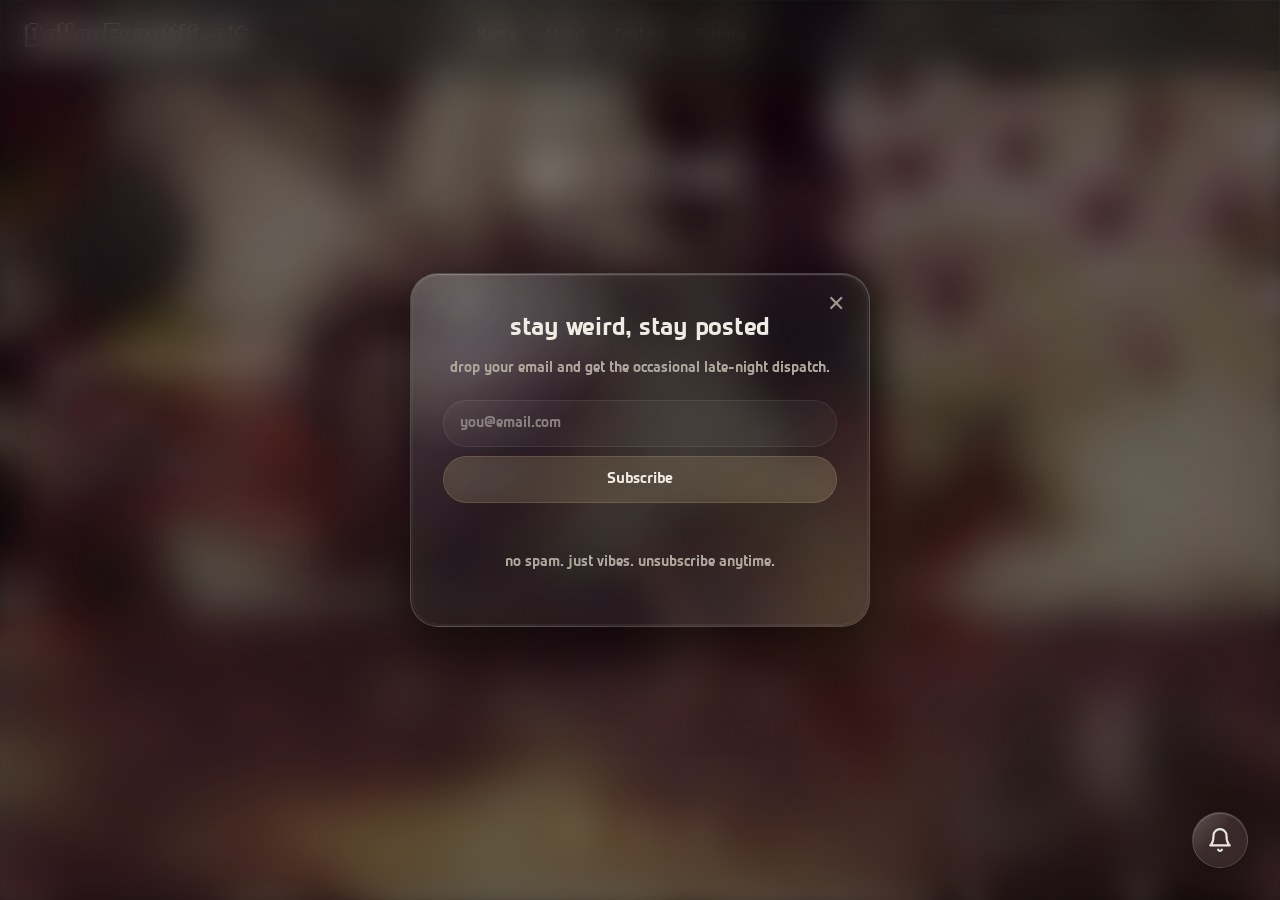
==== commit 0cb73681: "Revise HTML structure and content for index.html Updated the HTML structure and content for the DoYo" ====
--- a/doyouevengif-alt/index.html
+++ b/doyouevengif-alt/index.html
@@ -89,8 +89,8 @@
 
 <main class="site-main">
   <section class="hero">
-    <h1 class="hero-heading">Midnight uploads, no filters</h1>
-    <p class="hero-sub">a weird little corner of the internet</p>
+    <h1 class="hero-heading">WELCOME</h1>
+    <p class="hero-sub">wait!! Do you even gif???</p>
   </section>
   <section class="posts-grid" id="postsGrid" aria-label="Blog posts"></section>
 </main>
--- a/doyouevengif-alt/assets/CSS/main.css
+++ b/doyouevengif-alt/assets/CSS/main.css
@@ -67,7 +67,7 @@
     width: 100vw;
     height: 100vh;
     z-index: 0;
-    background-image: url('../bg/background_07.jpg');
+    background-image: url('../bg/background_11.jpg');
     background-size: cover;
     background-position: center;
     background-repeat: no-repeat;
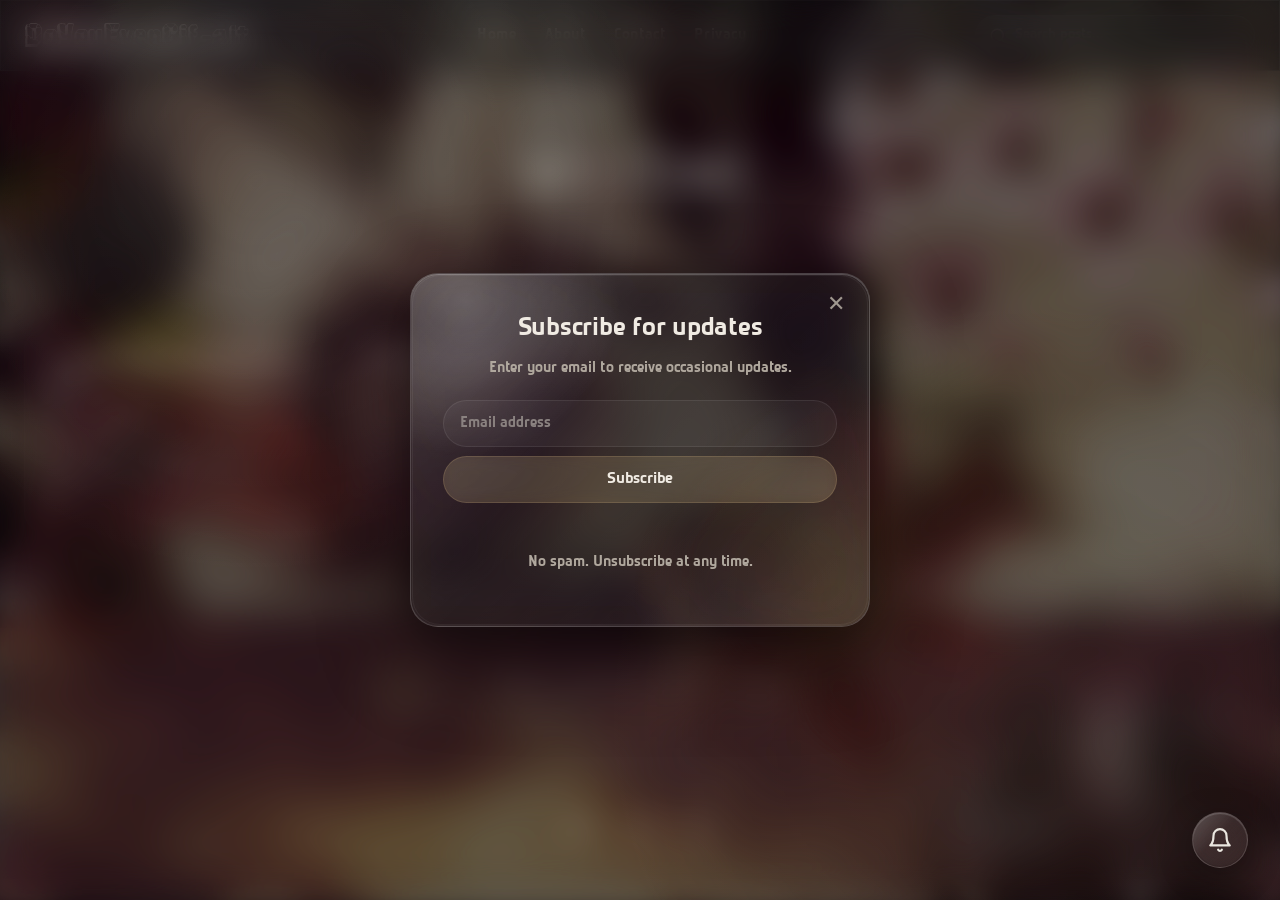
==== commit f2bc425b: "Revise newsletter popup and footer text Updated newsletter popup content and footer details." ====
--- a/doyouevengif-alt/index.html
+++ b/doyouevengif-alt/index.html
@@ -21,22 +21,22 @@
 <body>
 
 <div class="site-bg" role="presentation"></div>
-
+  
 <!-- popup -->
 <div class="newsletter-overlay" id="newsletterOverlay" role="dialog" aria-modal="true" aria-label="Newsletter subscription">
   <div class="newsletter-popup glass">
     <button class="newsletter-close" id="newsletterClose" aria-label="Close newsletter">✕</button>
     <div class="newsletter-content">
-      <h2>stay weird, stay posted</h2>
-      <p>drop your email and get the occasional late-night dispatch.</p>
+      <h2>Subscribe for updates</h2>
+      <p>Enter your email to receive occasional updates.</p>
       <form id="newsletterForm" autocomplete="off">
         <div class="newsletter-input-group">
-          <input type="email" id="newsletterEmail" placeholder="you@email.com" required aria-label="Email address">
+          <input type="email" id="newsletterEmail" placeholder="Email address" required aria-label="Email address">
           <button type="submit" id="newsletterSubscribe">Subscribe</button>
         </div>
         <div class="newsletter-message" id="newsletterMessage"></div>
       </form>
-      <p class="newsletter-footnote">no spam. just vibes. unsubscribe anytime.</p>
+      <p class="newsletter-footnote">No spam. Unsubscribe at any time.</p>
     </div>
   </div>
 </div>
@@ -104,7 +104,7 @@
 
   <div class="footer-socials">
     <a href="https://t.me/LainnIsLainn" aria-label="Telegram" class="social-link"><svg viewBox="0 0 24 24" width="24" height="24" fill="currentColor"><path d="M11.944 0A12 12 0 0 0 0 12a12 12 0 0 0 12 12 12 12 0 0 0 12-12A12 12 0 0 0 12 0a12 12 0 0 0-.056 0zm4.962 7.224c.1-.002.321.023.465.14a.506.506 0 0 1 .171.325c.016.093.036.306.02.472-.18 1.898-.962 6.502-1.36 8.627-.168.9-.499 1.201-.82 1.23-.696.065-1.225-.46-1.9-.902-1.056-.693-1.653-1.124-2.678-1.8-1.185-.78-.417-1.21.258-1.91.177-.184 3.247-2.977 3.307-3.23.007-.032.014-.15-.056-.212s-.174-.041-.249-.024c-.106.024-1.793 1.14-5.061 3.345-.48.33-.913.49-1.302.48-.428-.008-1.252-.241-1.865-.44-.752-.245-1.349-.374-1.297-.789.027-.216.325-.437.893-.663 3.498-1.524 5.83-2.529 6.998-3.014 3.332-1.386 4.025-1.627 4.476-1.635z"/></svg></a>
-    <a href="https://www.instagram.com/haymawonn/" aria-label="Instagram" class="social-link"><svg viewBox="0 0 24 24" width="24" height="24" fill="currentColor"><path d="M12 2.163c3.204 0 3.584.012 4.85.07 3.252.148 4.771 1.691 4.919 4.919.058 1.265.069 1.645.069 4.849 0 3.205-.012 3.584-.069 4.849-.149 3.225-1.664 4.771-4.919 4.919-1.266.058-1.644.07-4.85.07-3.204 0-3.584-.012-4.849-.07-3.26-.149-4.771-1.699-4.919-4.92-.058-1.265-.07-1.644-.07-4.849 0-3.204.013-3.583.07-4.849.149-3.227 1.664-4.771 4.919-4.919 1.266-.057 1.645-.069 4.849-.069zM12 0C8.741 0 8.333.014 7.053.072 2.695.272.273 2.69.073 7.052.014 8.333 0 8.741 0 12c0 3.259.014 3.668.072 4.948.2 4.358 2.618 6.78 6.98 6.98C8.333 23.986 8.741 24 12 24c3.259 0 3.668-.014 4.948-.072 4.354-.2 6.782-2.618 6.979-6.98.059-1.28.073-1.689.073-4.948 0-3.259-.014-3.667-.072-4.947-.196-4.354-2.617-6.78-6.979-6.98C15.668.014 15.259 0 12 0zm0 5.838a6.162 6.162 0 1 0 0 12.324 6.162 6.162 0 0 0 0-12.324zM12 16a4 4 0 1 1 0-8 4 4 0 0 1 0 8zm6.406-11.845a1.44 1.44 0 1 0 0 2.881 1.44 1.44 0 0 0 0-2.881z"/></svg></a>
+    <a href="https://www.instagram.com/haymawon/" aria-label="Instagram" class="social-link"><svg viewBox="0 0 24 24" width="24" height="24" fill="currentColor"><path d="M12 2.163c3.204 0 3.584.012 4.85.07 3.252.148 4.771 1.691 4.919 4.919.058 1.265.069 1.645.069 4.849 0 3.205-.012 3.584-.069 4.849-.149 3.225-1.664 4.771-4.919 4.919-1.266.058-1.644.07-4.85.07-3.204 0-3.584-.012-4.849-.07-3.26-.149-4.771-1.699-4.919-4.92-.058-1.265-.07-1.644-.07-4.849 0-3.204.013-3.583.07-4.849.149-3.227 1.664-4.771 4.919-4.919 1.266-.057 1.645-.069 4.849-.069zM12 0C8.741 0 8.333.014 7.053.072 2.695.272.273 2.69.073 7.052.014 8.333 0 8.741 0 12c0 3.259.014 3.668.072 4.948.2 4.358 2.618 6.78 6.98 6.98C8.333 23.986 8.741 24 12 24c3.259 0 3.668-.014 4.948-.072 4.354-.2 6.782-2.618 6.979-6.98.059-1.28.073-1.689.073-4.948 0-3.259-.014-3.667-.072-4.947-.196-4.354-2.617-6.78-6.979-6.98C15.668.014 15.259 0 12 0zm0 5.838a6.162 6.162 0 1 0 0 12.324 6.162 6.162 0 0 0 0-12.324zM12 16a4 4 0 1 1 0-8 4 4 0 0 1 0 8zm6.406-11.845a1.44 1.44 0 1 0 0 2.881 1.44 1.44 0 0 0 0-2.881z"/></svg></a>
     <a href="https://x.com/Haymawon" aria-label="X" class="social-link"><svg viewBox="0 0 24 24" width="24" height="24" fill="currentColor"><path d="M18.244 2.25h3.308l-7.227 8.26 8.502 11.24H16.17l-5.214-6.817L4.99 21.75H1.68l7.73-8.835L1.254 2.25H8.08l4.713 6.231zm-1.161 17.52h1.833L7.084 4.126H5.117z"/></svg></a>
   </div>
 </div>
